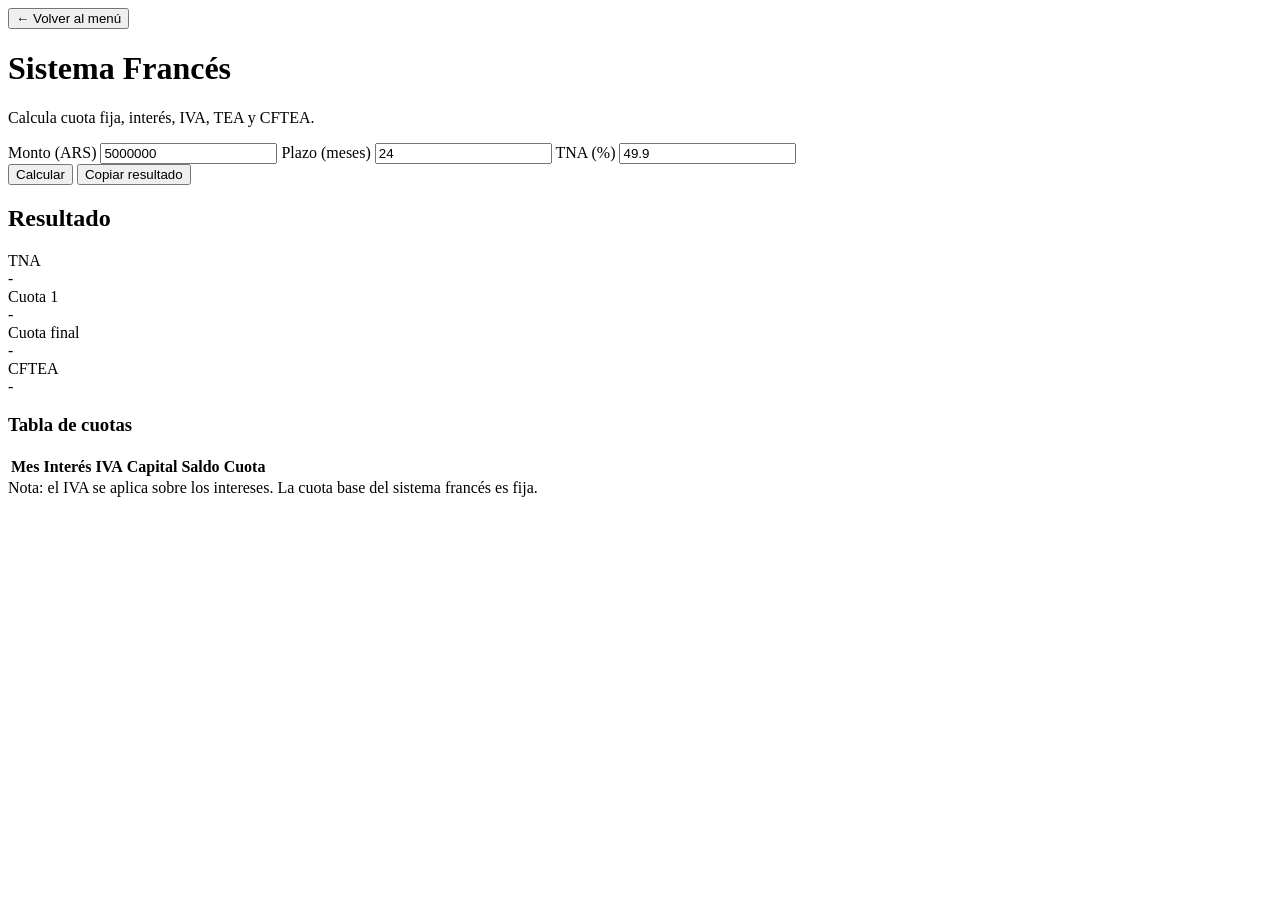
==== frances/index.html @ d0bb2b85 "Update index.html" ====
<!doctype html>
<html lang="es">
<head>
  <meta charset="utf-8" />
  <meta name="viewport" content="width=device-width,initial-scale=1" />
  <title>Sistema Francés</title>

  <link rel="stylesheet" href="./style.css" />
  <link rel="stylesheet" href="../shared/bcra.css" />
</head>
<body>
  <main class="wrap">
       
    <div class="row">
      <button onclick="history.back()" class="ghost">
        ← Volver al menú
      </button>
    </div>
    
    <h1>Sistema Francés</h1>
    <p class="muted">
      Calcula cuota fija, interés, IVA, TEA y CFTEA.
    </p>

    <section class="card">
      <div class="grid">
        <label>
          Monto (ARS)
          <input id="monto" type="number" inputmode="numeric" min="0" step="1000" value="5000000">
        </label>

        <label>
          Plazo (meses)
          <input id="plazo" type="number" inputmode="numeric" min="1" step="1" value="24">
        </label>

        <label>
          TNA (%)
          <input id="tna" type="number" inputmode="decimal" min="0" step="0.01" value="49.9">
        </label>
      </div>

      <div class="row">
        <button id="btn" type="button">Calcular</button>
        <button id="btnCopiar" class="ghost" type="button">Copiar resultado</button>
      </div>

      <div id="status" class="status muted"></div>
    </section>

    <div id="bcra-container"></div>

<div class="card">
  <h2>Resultado</h2>

  <!-- métricas principales -->
  <div class="resultado-grid">

    <div class="metric-card">
      <div class="metric-label">TNA</div>
      <div class="metric-value" id="res-tna">-</div>
    </div>

    <div class="metric-card">
      <div class="metric-label">Cuota 1</div>
      <div class="metric-value" id="res-cuota1">-</div>
    </div>

    <div class="metric-card">
      <div class="metric-label">Cuota final</div>
      <div class="metric-value" id="res-cuota-final">-</div>
    </div>

    <div class="metric-card">
      <div class="metric-label">CFTEA</div>
      <div class="metric-value" id="res-cftea">-</div>
    </div>

  </div>

<div class="tabla-cuotas-wrap">
  <h3>Tabla de cuotas</h3>

  <div class="tabla-scroll">
    <table class="tabla-cuotas">
      <thead>
        <tr>
          <th>Mes</th>
          <th>Interés</th>
          <th>IVA</th>
          <th>Capital</th>
          <th>Saldo</th>
          <th>Cuota</th>
        </tr>
      </thead>
      <tbody id="tabla-cuotas-body"></tbody>
    </table>
  </div>
</div>

</div>
    
    <footer class="muted small">
      Nota: el IVA se aplica sobre los intereses. La cuota base del sistema francés es fija.
    </footer>
  </main>

  <script src="../shared/bcra.js"></script>
  <script src="./app.js"></script>
  <script>
    renderBcraBlock("bcra-container", {
      instanceId: "bcra-frances"
    });
  </script>
</body>
</html>
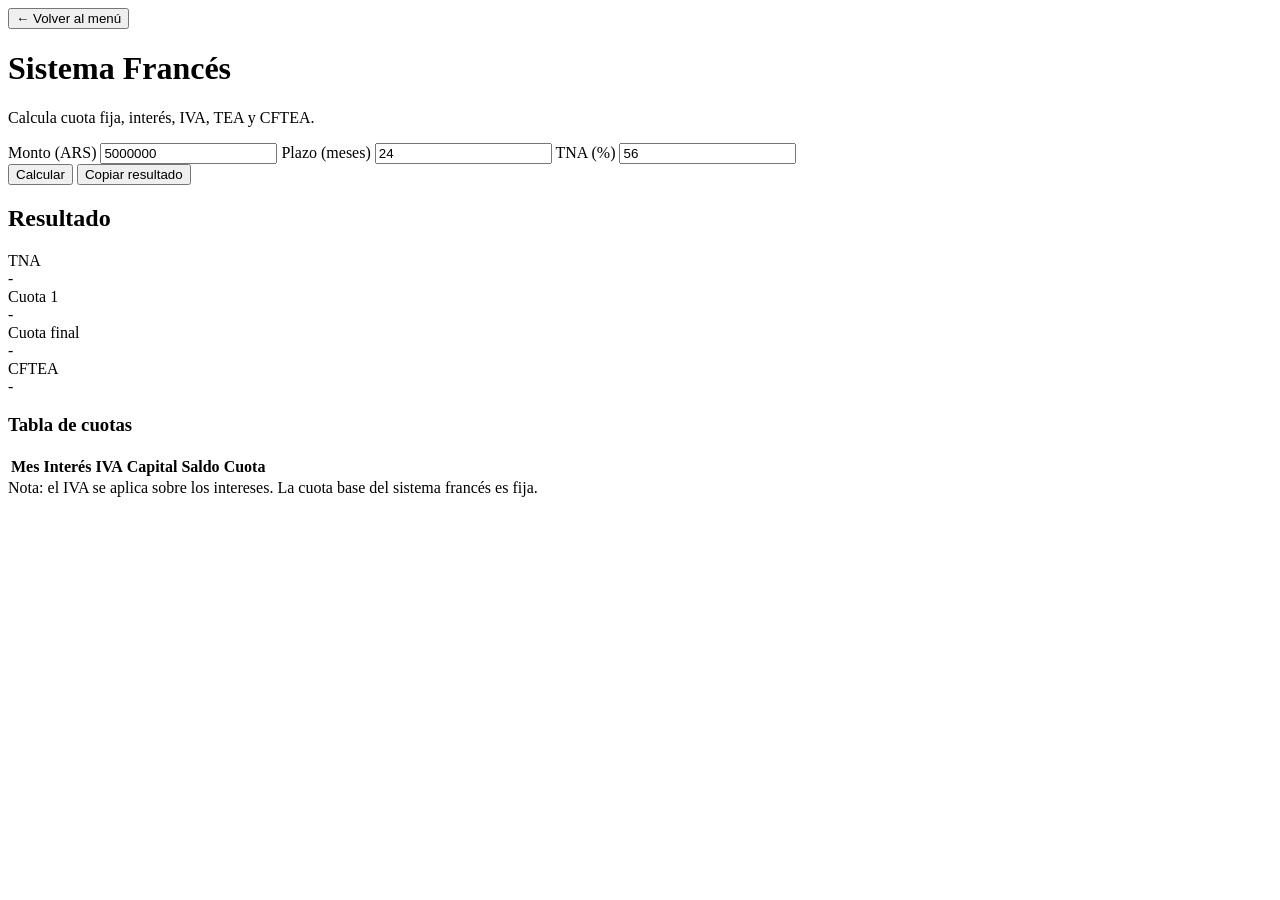
==== commit 19d5be73: "Update index.html" ====
--- a/frances/index.html
+++ b/frances/index.html
@@ -36,7 +36,7 @@
 
         <label>
           TNA (%)
-          <input id="tna" type="number" inputmode="decimal" min="0" step="0.01" value="49.9">
+          <input id="tna" type="number" inputmode="decimal" min="0" step="0.01" value="56">
         </label>
       </div>
 
